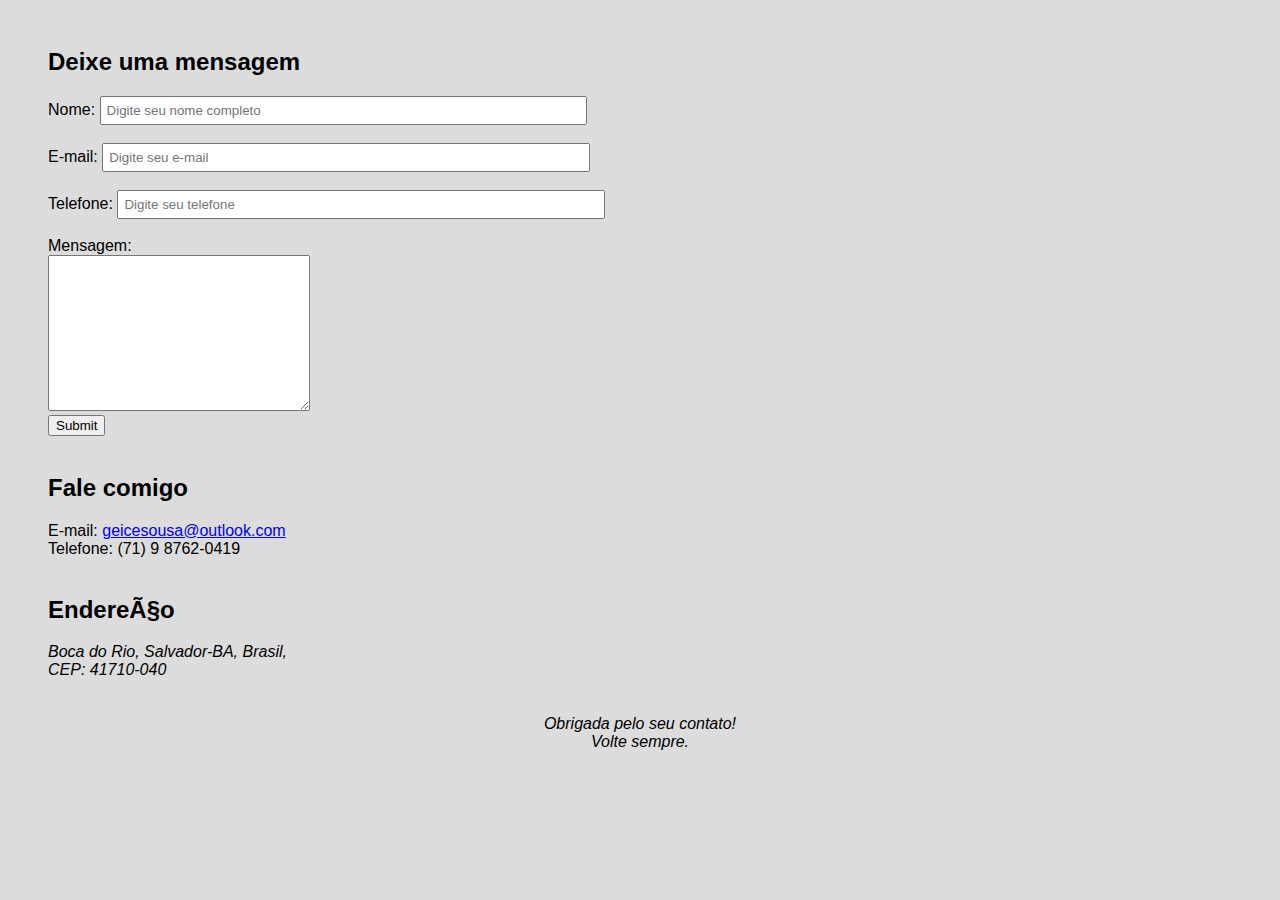
==== contatos.html @ 2bbee6c0 "atualização de projetos" ====
<!DOCTYPE html>
<html lang="pt-br">
<head>
    <meta charset="uft-8">
    <meta name="viewport" content="width=device-width, initial-scale="1">
    <title>Fale comigo</title>
    <link rel="shortcut icon" href="favicon_created_by_logaster (3).ico" type="image/x-icon" />
    <link rel="stylesheet" href="contatos.css">
</head>
<body>
    
    <div class="modal"> 
       <a href="#">x</a>
       <h2>É muito bom te ver por aqui!</h2>
    </div>
    
    <div> <h2>Deixe uma mensagem</h2>
        <form enctype="multipart/form-data">
            <label>Nome:</label>
            <input type="text" name="Nome_completo" 
            placeholder="Digite seu nome completo">
            <br> <br>
            <label>E-mail:</label>
            <input type="text" name="E-mail" 
            placeholder="Digite seu e-mail">
            <br> <br>
            <label>Telefone:</label>
            <input type="text" name="Telefone" 
            placeholder="Digite seu telefone">
            <br> <br>
            <label for="Mensagem">Mensagem:</label>
            <br> 
            <textarea name="Mensagem" id="" cols="30" 
            rows="10"></textarea> <br>
            <input type="submit" name="" id="">
        </form>
    </div>
    <br> 
    
    <div> 
        <h2>Fale comigo</h2>
       E-mail:
       <a href="https://outlook.live.com/" target="_blank" rel="noopener noreferrer">geicesousa@outlook.com</a>
        <br>
        Telefone: (71) 9 8762-0419
    </div>
    <br>

   <div> 
        <h2>Endereço</h2>
        <address>
           Boca do Rio, Salvador-BA, Brasil, <br> CEP: 41710-040
        </address>
    </div>
    <br> <br>
    <footer> Obrigada pelo seu contato! <br> Volte sempre. </footer>
    <script type="text/javascript" src="contatos.js"></script>

</body>
</html>
---- contatos.css ----
body {
    padding: 20px 40px;
    background-color: gainsboro;
    font-family: 'Franklin Gothic Medium', 'Arial Narrow', Arial, sans-serif;
}

footer {
    font-style: italic;
    text-align: center;
}

form input[type=text] {
    padding: 5px;
    width: 40%;
}
form input[type=submit] {
    text-align: right;
   /*como colocar alinhado com o quadrado? obs.: dei um 
   br e coloquei embaixo*/
}

.modal {
    display: none;
    position:fixed;
    color: rgb(196, 0, 0);
    font-size:small;
    font-style: italic;
    background-color: rgba(139, 192, 180, 0.918);
    top:70%;
    border: 2px solid;
    border-color: black;
    margin-top: -100px;
    left: 50%;
    margin-left: -100px;
    padding: 10px;
}

.modal a {
    float: right;
}
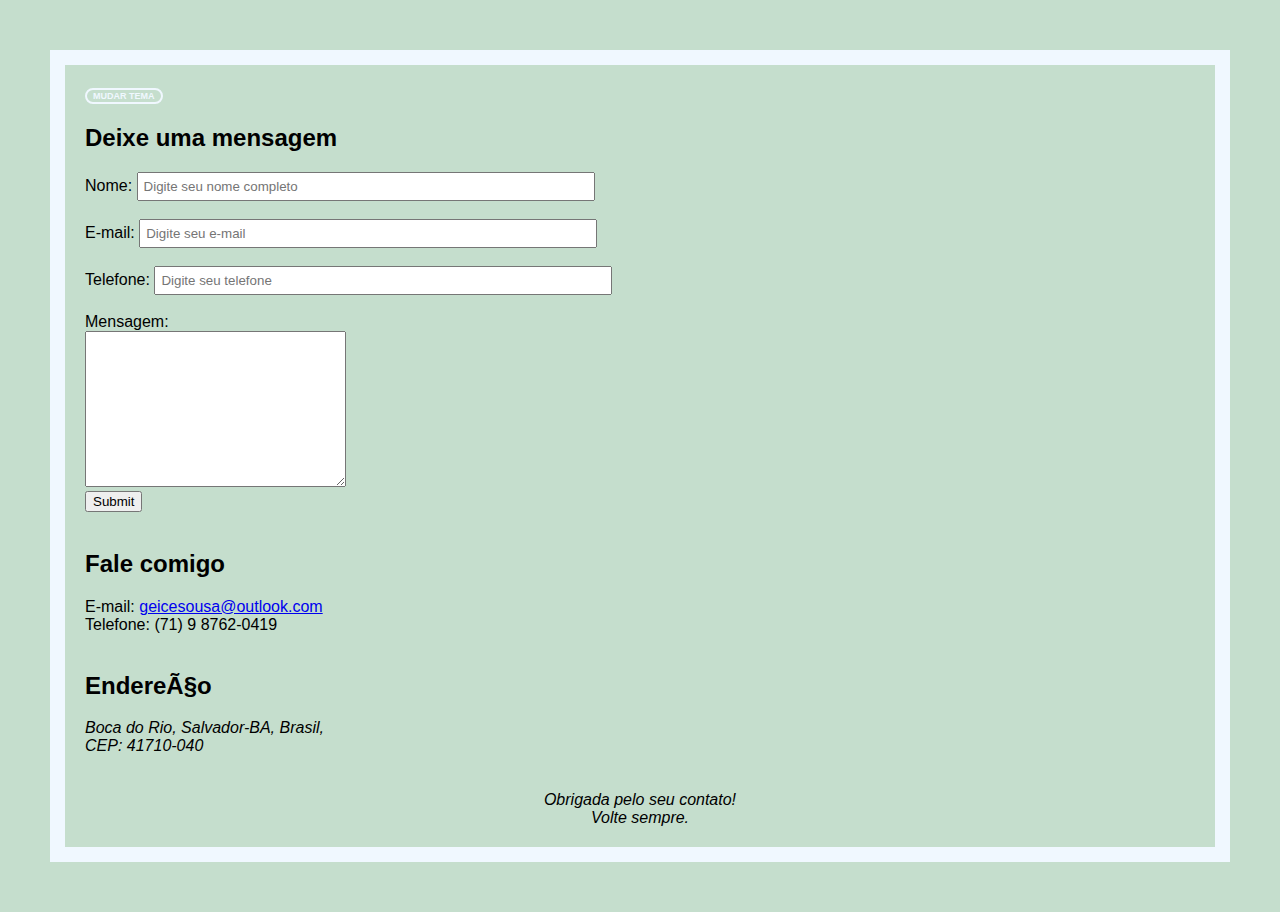
==== commit c4988b31: "Merge branch 'main' of https://github.com/Geice-Sousa/meu-perfil" ====
--- a/contatos.html
+++ b/contatos.html
@@ -8,6 +8,7 @@
     <link rel="stylesheet" href="contatos.css">
 </head>
 <body>
+    <button id="btn">Mudar tema</button>
     
     <div class="modal"> 
        <a href="#">x</a>
@@ -54,7 +55,9 @@
     </div>
     <br> <br>
     <footer> Obrigada pelo seu contato! <br> Volte sempre. </footer>
-    <script type="text/javascript" src="contatos.js"></script>
+
+<script type="text/javascript" src="contatos.js"></script>
+<script src="index.js"></script>
 
 </body>
 </html> --- a/contatos.css
+++ b/contatos.css
@@ -1,7 +1,30 @@
 body {
     padding: 20px 40px;
-    background-color: gainsboro;
+    background-color: #C5DECD;
     font-family: 'Franklin Gothic Medium', 'Arial Narrow', Arial, sans-serif;
+    padding: 20px;
+    border: aliceblue solid 15px;
+    margin: 50px;
+}
+
+button{
+    font-size: xx-small;
+    font-weight: 700;
+    text-transform: uppercase;
+    border: aliceblue solid 2px;
+    color: aliceblue;
+    border-radius: 15px;
+    background-color: transparent;
+}
+button:hover{
+    cursor: pointer;
+}
+
+.dark-mode{
+    background-color: #000000;
+    color: aliceblue;
+    border: aliceblue solid 15px;
+
 }
 
 footer {
